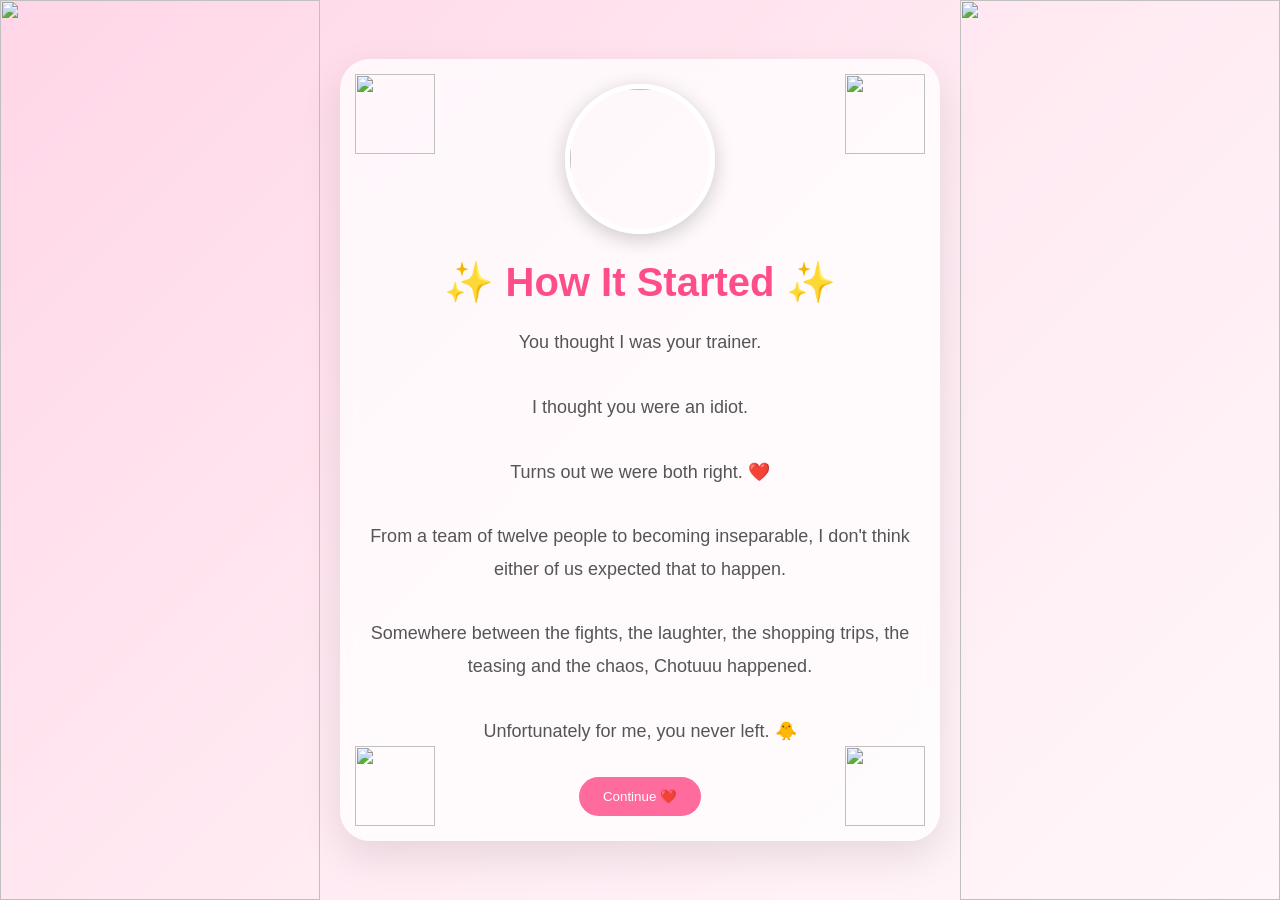
==== Pages/beginning.html @ c635ef57 "First commit" ====
<!DOCTYPE html>
<html>

<head>

    <meta charset="UTF-8">

    <meta name="viewport"
          content="width=device-width, initial-scale=1.0">

    <title>How It Started ❤️</title>

    <link rel="stylesheet" href="../style.css">

</head>

<body>

    <div class="left-image">
        <img src="../images/left.jpg">
    </div>

    <div class="right-image">
        <img src="../images/right.jpg">
    </div>

    <div class="container">

        <div class="stickers">

            <img src="../stickers/1.webp" class="sticker sticker1">

            <img src="../stickers/2.webp" class="sticker sticker2">

            <img src="../stickers/3.webp" class="sticker sticker3">

            <img src="../stickers/4.webp" class="sticker sticker4">

        </div>

        <img src="../images/IMG_5820.JPG"
             class="small-photo">

        <h1>✨ How It Started ✨</h1>

        <p>

            You thought I was your trainer.

            <br><br>

            I thought you were an idiot.

            <br><br>

            Turns out we were both right. ❤️

            <br><br>

            From a team of twelve people to becoming inseparable,
            I don't think either of us expected that to happen.

            <br><br>

            Somewhere between the fights, the laughter,
            the shopping trips, the teasing and the chaos,
            Chotuuu happened.

            <br><br>

            Unfortunately for me, you never left. 🐥

        </p>

        <button onclick="goToRakhi()">
            Continue ❤️
        </button>

    </div>

    <script src="../script.js"></script>

</body>

</html>
---- style.css ----
* {
    margin: 0;
    padding: 0;
    box-sizing: border-box;
}

body {
    min-height: 100vh;

    background: linear-gradient(
        135deg,
        #ffd6e7,
        #ffeaf2,
        #fff7fa
    );

    font-family: Arial, sans-serif;

    display: flex;
    justify-content: center;
    align-items: center;

    overflow: hidden;
}

/* LEFT AND RIGHT IMAGES */

.left-image,
.right-image {
    position: fixed;

    top: 0;

    width: 25vw;
    height: 100vh;

    overflow: hidden;

    z-index: 1;
}

.left-image {
    left: 0;
}

.right-image {
    right: 0;
}

.left-image img,
.right-image img {
    width: 100%;
    height: 100%;

    object-fit: cover;
}

/* MAIN BOX */

.container {
    width: 600px;
    max-width: 85%;
    padding: 25px;

    border-radius: 30px;

    background-color: rgba(255, 255, 255, 0.75);

    backdrop-filter: blur(10px);

    box-shadow: 0 15px 40px rgba(0, 0, 0, 0.1);

    text-align: center;

    z-index: 100;
}

/* SMALL PHOTO */

.small-photo {
    width: 180px;
    height: 180px;

    object-fit: cover;

    border-radius: 50%;

    border: 5px solid white;

    margin-bottom: 25px;

    box-shadow: 0 5px 20px rgba(0, 0, 0, 0.2);
}

/* STICKERS */

.stickers {
    position: absolute;

    inset: 0;
}

.sticker {
    position: absolute;

    width: 80px;
    height: 80px;

    object-fit: contain;
}

.sticker1 {
    top: 15px;
    left: 15px;
}

.sticker2 {
    top: 15px;
    right: 15px;
}

.sticker3 {
    bottom: 15px;
    left: 15px;
}

.sticker4 {
    bottom: 15px;
    right: 15px;
}

/* QUACKER */

.duck {
    width: 60px;
    height: 60px;

    vertical-align: middle;
}

/* HEADINGS */

.title {
    margin-bottom: 30px;
}

h1 {
    color: #ff4d88;

    font-size: 40px;

    margin-bottom: 20px;
}

h2 {
    color: #ff5f95;

    margin-top: 10px;

    margin-bottom: 10px;
}

h3 {
    color: #777;

    margin-bottom: 5px;
}

/* PARAGRAPH */

p {
    color: #555;

    line-height: 1.8;

    margin-bottom: 30px;

    font-size: 20px;
}

/* BUTTON */

button {
    background-color: #ff6b9c;

    color: white;

    border: none;

    padding: 15px 30px;

    border-radius: 50px;

    cursor: pointer;

    transition: 0.3s;
}

button:hover {
    transform: scale(1.05);
}
.container {
    max-height: 90vh;
}

p {
    font-size: 18px;
}

.small-photo {
    width: 150px;
    height: 150px;
}

button {
    padding: 12px 24px;
}
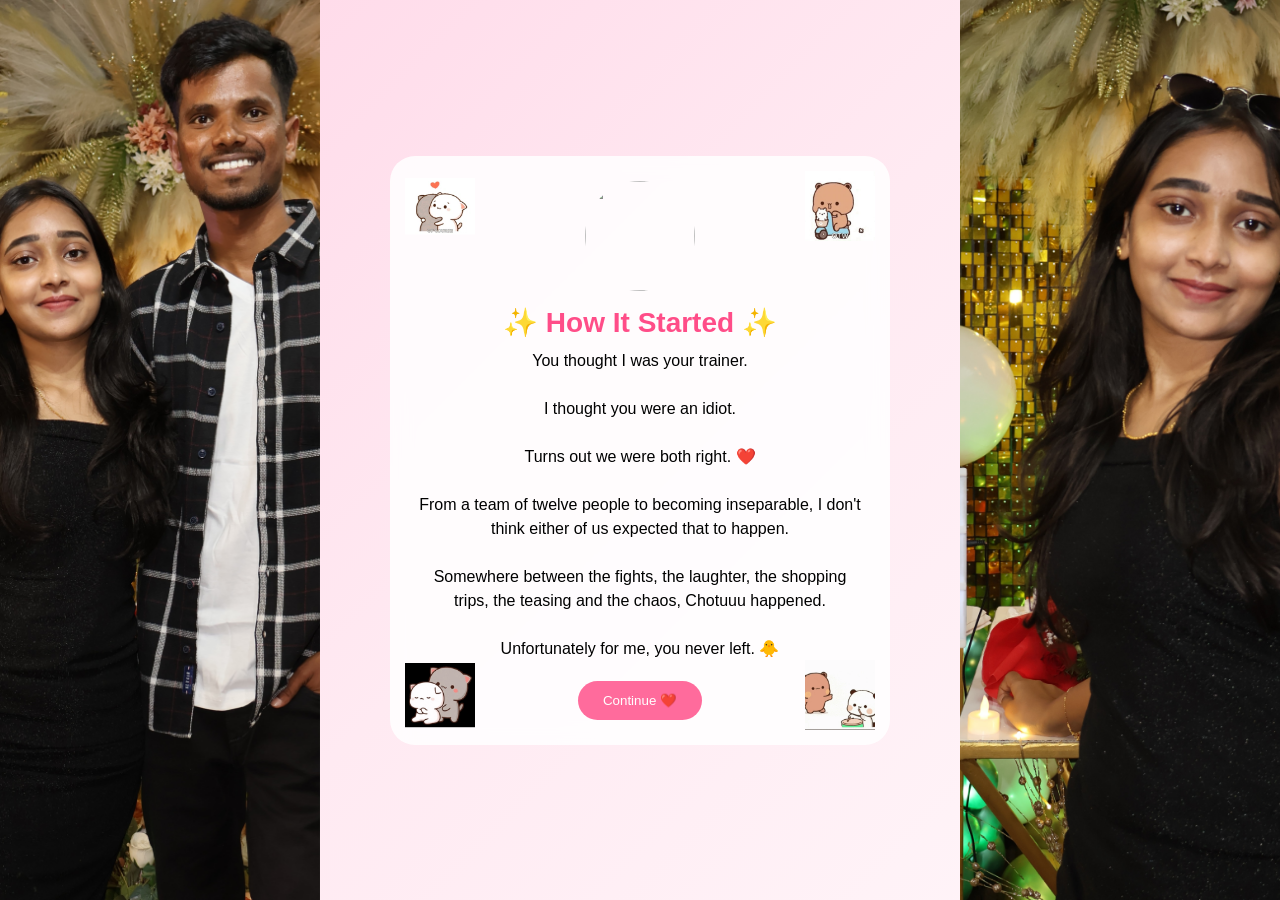
==== commit 9bd1731a: "2" ====
--- a/Pages/beginning.html
+++ b/Pages/beginning.html
@@ -17,29 +17,34 @@
 <body>
 
     <div class="left-image">
-        <img src="../images/left.jpg">
+        <img src="../Images/left.jpg" alt="">
     </div>
 
     <div class="right-image">
-        <img src="../images/right.jpg">
+        <img src="../Images/right.jpg" alt="">
     </div>
 
     <div class="container">
 
         <div class="stickers">
 
-            <img src="../stickers/1.webp" class="sticker sticker1">
+            <img src="../Stickers/1.webp"
+                 class="sticker sticker1">
 
-            <img src="../stickers/2.webp" class="sticker sticker2">
+            <img src="../Stickers/2.webp"
+                 class="sticker sticker2">
 
-            <img src="../stickers/3.webp" class="sticker sticker3">
+            <img src="../Stickers/3.webp"
+                 class="sticker sticker3">
 
-            <img src="../stickers/4.webp" class="sticker sticker4">
+            <img src="../Stickers/4.webp"
+                 class="sticker sticker4">
 
         </div>
 
-        <img src="../images/IMG_5820.JPG"
-             class="small-photo">
+        <img src="../Images/IMG_5820.JPG"
+             class="small-photo"
+             alt="">
 
         <h1>✨ How It Started ✨</h1>
 
@@ -72,7 +77,7 @@
 
         </p>
 
-        <button onclick="goToRakhi()">
+        <button onclick="location.href='rakhi.html'">
             Continue ❤️
         </button>
 
--- a/style.css
+++ b/style.css
@@ -5,6 +5,7 @@
 }
 
 body {
+
     min-height: 100vh;
 
     background: linear-gradient(
@@ -17,24 +18,26 @@
     font-family: Arial, sans-serif;
 
     display: flex;
+
     justify-content: center;
+
     align-items: center;
 
     overflow: hidden;
 }
 
-/* LEFT AND RIGHT IMAGES */
+/* SIDE IMAGES */
 
 .left-image,
 .right-image {
+
     position: fixed;
 
     top: 0;
 
     width: 25vw;
+
     height: 100vh;
-
-    overflow: hidden;
 
     z-index: 1;
 }
@@ -49,6 +52,7 @@
 
 .left-image img,
 .right-image img {
+
     width: 100%;
     height: 100%;
 
@@ -58,55 +62,128 @@
 /* MAIN BOX */
 
 .container {
-    width: 600px;
-    max-width: 85%;
+
+    position: relative;
+
+    width: 500px;
+
+    max-width: 85vw;
+
     padding: 25px;
 
+    border-radius: 25px;
+
+    background: rgba(255, 255, 255, 0.85);
+
+    backdrop-filter: blur(10px);
+
+    text-align: center;
+
+    z-index: 100;
+}
+
+/* CENTER IMAGE */
+
+.small-photo {
+
+    width: 110px;
+
+    height: 110px;
+
+    object-fit: cover;
+
+    border-radius: 50%;
+
+    margin-bottom: 15px;
+}
+
+/* STICKERS */
+
+.sticker {
+
+    position: absolute;
+
+    width: 60px;
+
+    height: 60px;
+}
+
+.top-left {
+
+    top: 10px;
+    left: 10px;
+}
+
+.top-right {
+
+    top: 10px;
+    right: 10px;
+}
+
+.bottom-left {
+
+    bottom: 10px;
+    left: 10px;
+}
+
+.bottom-right {
+
+    bottom: 10px;
+    right: 10px;
+}
+
+/* TEXT */
+
+h1 {
+
+    color: #ff4d88;
+
+    font-size: 28px;
+
+    margin-bottom: 10px;
+}
+
+h2 {
+
+    color: #666;
+
+    font-size: 20px;
+
+    margin-bottom: 15px;
+}
+
+p {
+
+    font-size: 16px;
+
+    line-height: 1.5;
+
+    margin-bottom: 20px;
+}
+
+/* BUTTON */
+
+button {
+
+    border: none;
+
+    padding: 12px 25px;
+
     border-radius: 30px;
 
-    background-color: rgba(255, 255, 255, 0.75);
-
-    backdrop-filter: blur(10px);
-
-    box-shadow: 0 15px 40px rgba(0, 0, 0, 0.1);
-
-    text-align: center;
-
-    z-index: 100;
-}
-
-/* SMALL PHOTO */
-
-.small-photo {
-    width: 180px;
-    height: 180px;
-
-    object-fit: cover;
-
-    border-radius: 50%;
-
-    border: 5px solid white;
-
-    margin-bottom: 25px;
-
-    box-shadow: 0 5px 20px rgba(0, 0, 0, 0.2);
-}
-
-/* STICKERS */
-
-.stickers {
-    position: absolute;
-
-    inset: 0;
-}
-
+    background-color: #ff6b9c;
+
+    color: white;
+
+    cursor: pointer;
+}
 .sticker {
     position: absolute;
 
-    width: 80px;
-    height: 80px;
-
-    object-fit: contain;
+    width: 70px;
+    height: 70px;
+
+    animation: floatSticker 2s infinite ease-in-out;
 }
 
 .sticker1 {
@@ -129,89 +206,17 @@
     right: 15px;
 }
 
-/* QUACKER */
-
-.duck {
-    width: 60px;
-    height: 60px;
-
-    vertical-align: middle;
-}
-
-/* HEADINGS */
-
-.title {
-    margin-bottom: 30px;
-}
-
-h1 {
-    color: #ff4d88;
-
-    font-size: 40px;
-
-    margin-bottom: 20px;
-}
-
-h2 {
-    color: #ff5f95;
-
-    margin-top: 10px;
-
-    margin-bottom: 10px;
-}
-
-h3 {
-    color: #777;
-
-    margin-bottom: 5px;
-}
-
-/* PARAGRAPH */
-
-p {
-    color: #555;
-
-    line-height: 1.8;
-
-    margin-bottom: 30px;
-
-    font-size: 20px;
-}
-
-/* BUTTON */
-
-button {
-    background-color: #ff6b9c;
-
-    color: white;
-
-    border: none;
-
-    padding: 15px 30px;
-
-    border-radius: 50px;
-
-    cursor: pointer;
-
-    transition: 0.3s;
-}
-
-button:hover {
-    transform: scale(1.05);
-}
-.container {
-    max-height: 90vh;
-}
-
-p {
-    font-size: 18px;
-}
-
-.small-photo {
-    width: 150px;
-    height: 150px;
-}
-
-button {
-    padding: 12px 24px;
+@keyframes floatSticker {
+
+    0% {
+        transform: translateY(0px);
+    }
+
+    50% {
+        transform: translateY(-8px);
+    }
+
+    100% {
+        transform: translateY(0px);
+    }
 }
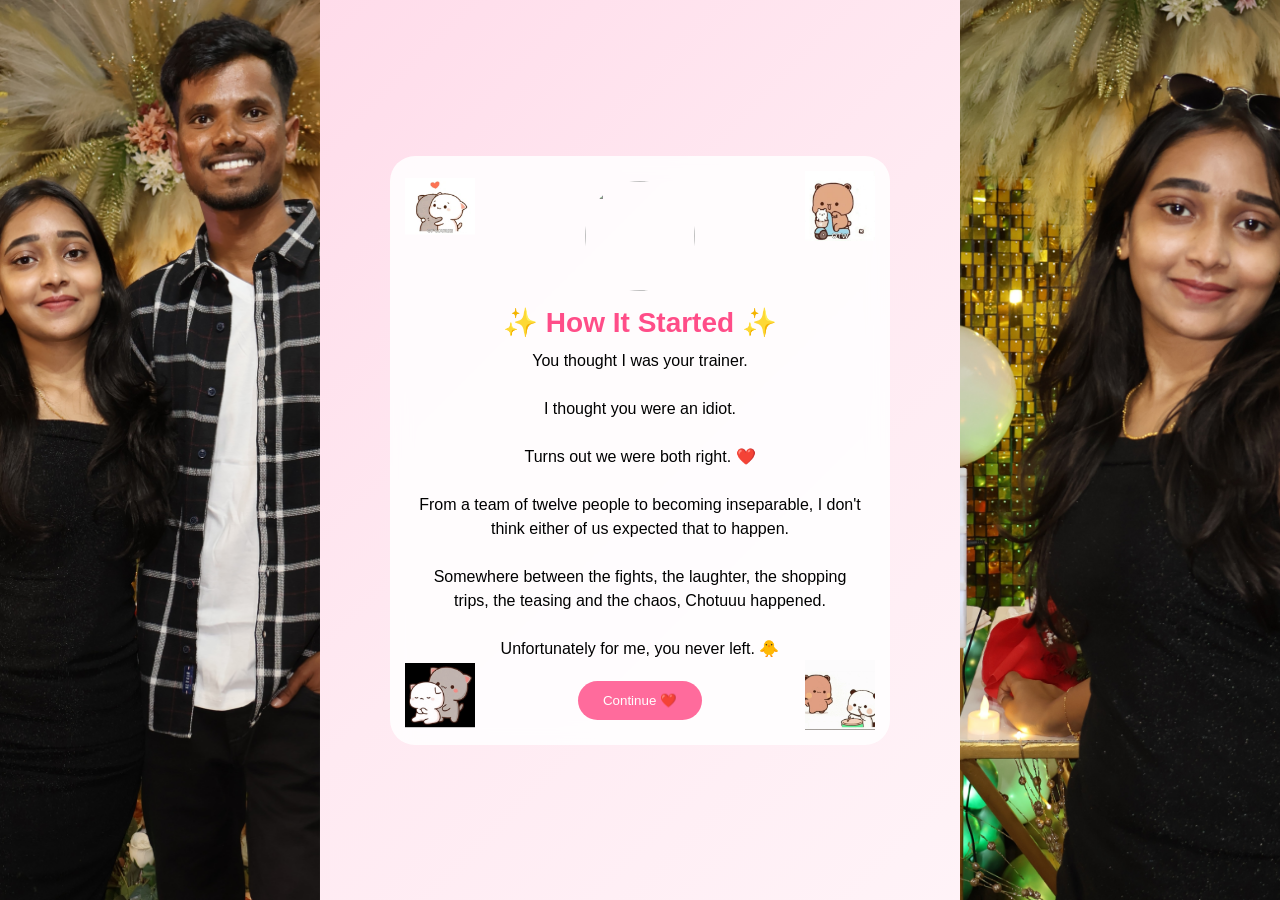
==== commit 1d38a8b3: "test" ====
--- a/Pages/beginning.html
+++ b/Pages/beginning.html
@@ -8,7 +8,7 @@
     <meta name="viewport"
           content="width=device-width, initial-scale=1.0">
 
-    <title>How It Started ❤️</title>
+    <title>How It Started ❤️✨</title>
 
     <link rel="stylesheet" href="../style.css">
 
